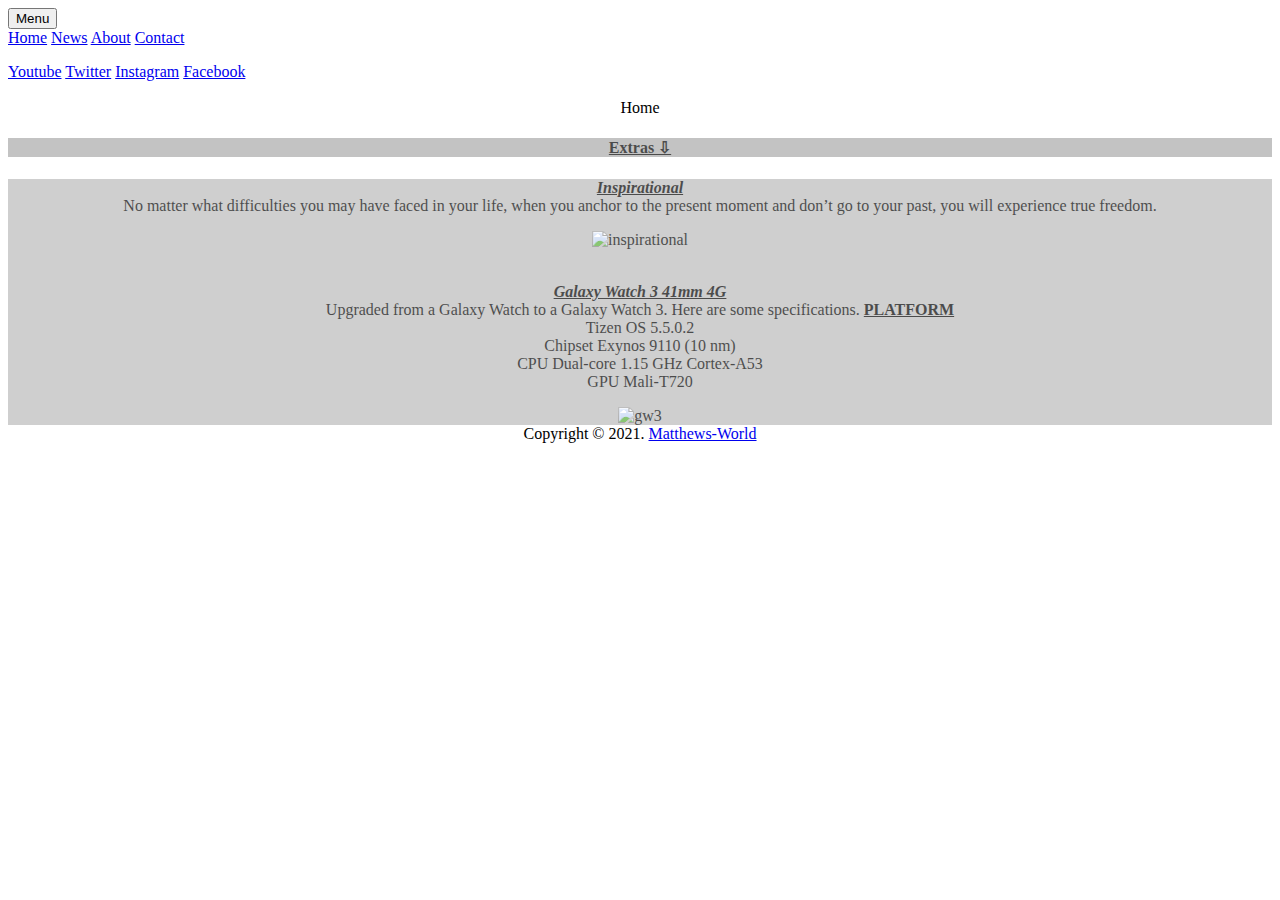
==== index.html @ ee8b11e2 "first commit" ====
<!DOCTYPE html>
<html lang="en">
	<head>
		<meta name="viewport" content="width=device-width , initial-scale=1" />

		<meta http-equiv="content-type" content="text/html; charset=utf-8" />

		<meta name="description" content="Personal homemade website Project. Learning to code by doing rather than just reading" />

		<link rel="stylesheet" href="css/style.css" />

		<link rel="stylesheet" href="css/dropdown.css" />

		<link rel="icon" type="image/x-icon" href="favicon.ico" />

		<title>Home</title>
	</head>
	<body>
		<!-- Banner & Navigation -->
		<div id="bannerimage"></div>
		<div class="dropdown">
			<button onclick="myFunction()" class="dropbtn">Menu</button>
			<div id="myDropdown" class="dropdown-content">
				<a href="index.html">Home</a>
				<a href="/navbar/news.html">News</a>
				<a href="/navbar/about.html">About</a>
				<a href="/navbar/contact.html">Contact</a>
			</div>
		</div>
		<p></p>
		<!-- Social Media -->
		<div id="shadow">
			<div class="center">
				<a href="https://youtube.com/user/MatthewDelongUK" target="_blank" class="button">Youtube</a>
				<a href="https://twitter.com/Matthew_Delong?s=09" target="_blank" class="button">Twitter</a>
				<a href="http://Instagram.com/matthewjdelong" target="_blank" class="button">Instagram</a>
				<a href="https://www.facebook.com/matthew.j.delong" target="_blank" class="button">Facebook</a>
			</div>
		</div>
		<br />

		<!-- Content -->
		<div style="text-align: center;">Home
			<div id="page-container">
				<div id="content-wrap">
					<div class="row">
						<div class="column left" style="background-color:#aaa;opacity: 0.7">
							<h4>
								<u>Extras ⇩</u>
							</h4>
							<script src="//rf.revolvermaps.com/0/0/5.js?i=52eukv6nmze&amp;m=0&amp;c=ff0000&amp;cr1=ffffff" async="async"></script>
						</div>
						<div class="column right" style="background-color:#bbb;opacity:0.7">
							<div id="shadownav">
								<div id="grad">
									<p>
										<b>
											<u>
												<em>Inspirational</em>
											</u>
										</b>
										<br />
No matter what difficulties you may have faced in your life, when you anchor to the present moment and don’t go to your past, you will experience true freedom.
									</p>
									<div class="box">
										<img src="/images/inspirational.png" alt="inspirational" />

									</div>
									<br />

									<p>
										<b>
											<u>
												<em>Galaxy Watch 3 41mm 4G</em>
											</u>
										</b>
										<br />
Upgraded from a Galaxy Watch to a Galaxy Watch 3. Here are some specifications.
										<b>
											<u>PLATFORM</u>
										</b>
										<br />
Tizen OS 5.5.0.2
										<br />
Chipset Exynos 9110 (10 nm)
										<br />
CPU Dual-core 1.15 GHz Cortex-A53
										<br />
GPU Mali-T720
									</p>
									<div class="box">
										<img src="/images/gw3.jpg" alt="gw3" />

									</div>
								</div>
							</div>
						</div>
						<!-- Footer -->
						<footer id="footer">Copyright © 2021.
							<a href="https://matthews-world.co.uk" class="text-white no-decoration">Matthews-World</a>
						</footer>
						<script src="/js/dropdown.js"></script>
					</div>
				</div>
			</div>
		</div>
	</body>
</html>
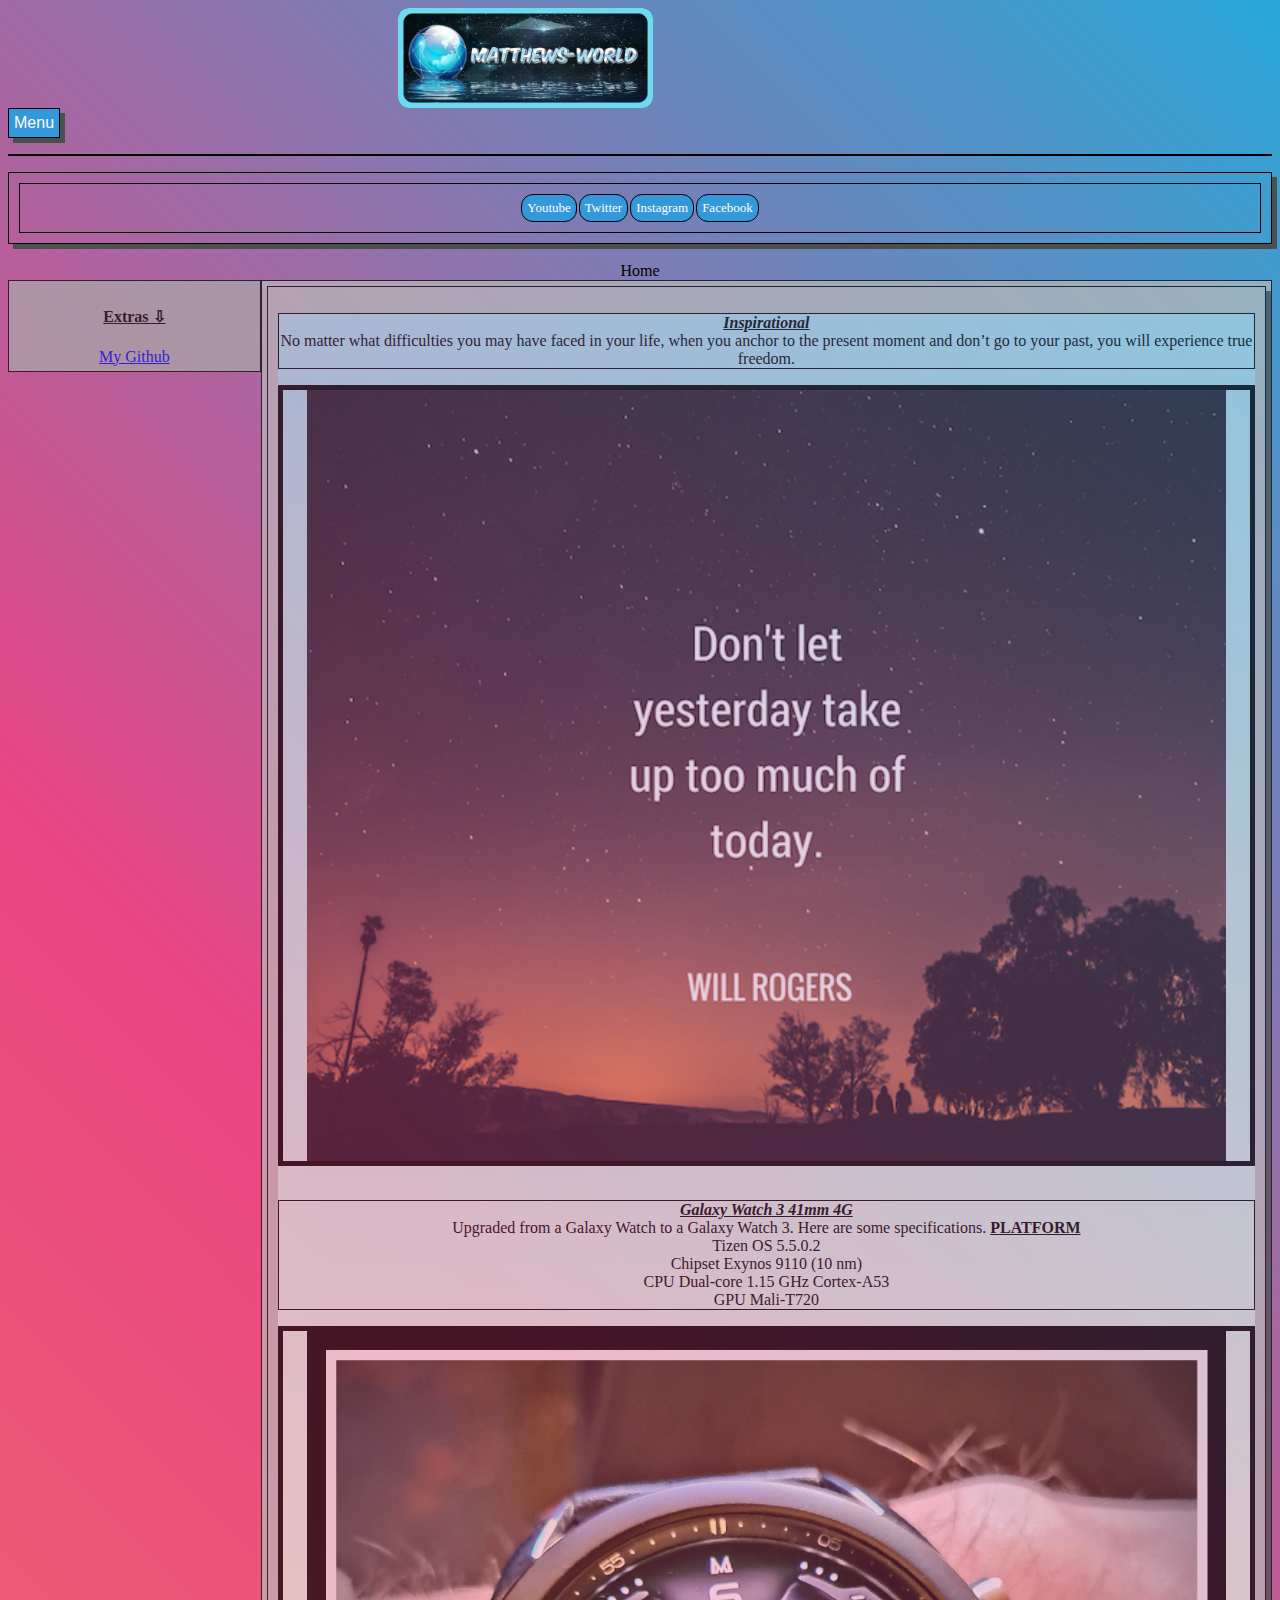
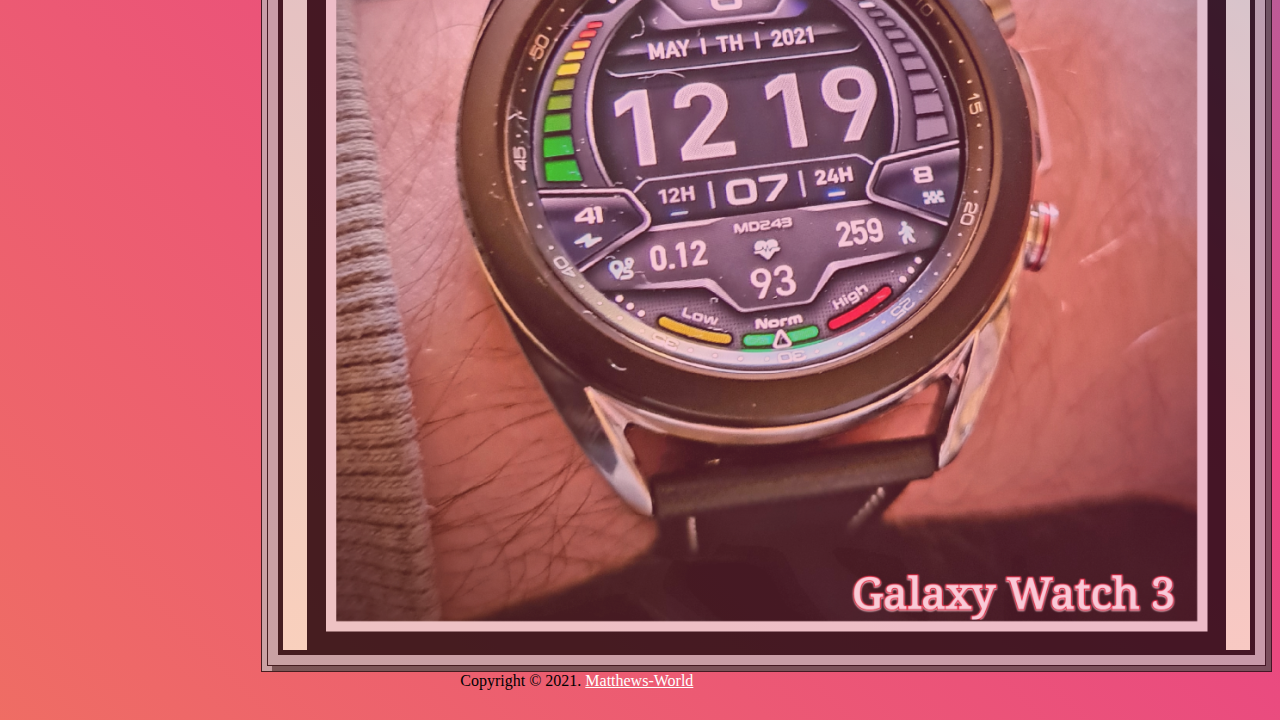
==== commit 004ba1e8: "added Gallery to menu" ====
--- a/index.html
+++ b/index.html
@@ -25,6 +25,7 @@
 				<a href="/navbar/news.html">News</a>
 				<a href="/navbar/about.html">About</a>
 				<a href="/navbar/contact.html">Contact</a>
+				<a href="/navbar/gallery.html">Gallery</a>
 			</div>
 		</div>
 		<p></p>
@@ -48,6 +49,9 @@
 							<h4>
 								<u>Extras ⇩</u>
 							</h4>
+							<a href="https://github.com/MatthewDelong" target="_blank" class="button1">My Github</a>
+							<br />
+
 							<script src="//rf.revolvermaps.com/0/0/5.js?i=52eukv6nmze&amp;m=0&amp;c=ff0000&amp;cr1=ffffff" async="async"></script>
 						</div>
 						<div class="column right" style="background-color:#bbb;opacity:0.7">
@@ -60,7 +64,9 @@
 											</u>
 										</b>
 										<br />
-No matter what difficulties you may have faced in your life, when you anchor to the present moment and don’t go to your past, you will experience true freedom.
+
+										No matter what difficulties you may have faced in your life, when you anchor to the present moment and don’t go to your past, you will experience true freedom.
+
 									</p>
 									<div class="box">
 										<img src="/images/inspirational.png" alt="inspirational" />
@@ -75,18 +81,28 @@
 											</u>
 										</b>
 										<br />
-Upgraded from a Galaxy Watch to a Galaxy Watch 3. Here are some specifications.
+
+										Upgraded from a Galaxy Watch to a Galaxy Watch 3. Here are some specifications.
+
 										<b>
 											<u>PLATFORM</u>
 										</b>
 										<br />
-Tizen OS 5.5.0.2
+
+										Tizen OS 5.5.0.2
+
 										<br />
-Chipset Exynos 9110 (10 nm)
+
+										Chipset Exynos 9110 (10 nm)
+
 										<br />
-CPU Dual-core 1.15 GHz Cortex-A53
+
+										CPU Dual-core 1.15 GHz Cortex-A53
+
 										<br />
-GPU Mali-T720
+
+										GPU Mali-T720
+
 									</p>
 									<div class="box">
 										<img src="/images/gw3.jpg" alt="gw3" />
@@ -105,4 +121,4 @@
 			</div>
 		</div>
 	</body>
-</html>
+</html>--- a/css/style.css
+++ b/css/style.css
@@ -0,0 +1,130 @@
+html { 
+  width: 100%; 
+  height: auto; 
+  position: absolute; 
+  background: linear-gradient(45deg,#F17C58, #E94584, #24AADB , #27DBB1,#FFDC18, #FF3706); 
+  background-size: 600% 125%; 
+  animation: gradient 16s linear infinite; 
+  animation-direction: alternate; 
+} 
+
+@keyframes gradient { 0% {background-position: 0%} 100% {background-position: 100%}
+}
+
+.box { 
+  width: auto; 
+  border: 5px solid black; 
+} 
+
+img{ width: 95%; height: 100%; display: block; margin-left: auto; margin-right:auto;
+}
+
+* {
+  box-sizing: border-box;
+}
+
+.column {
+  float: left;
+  padding: 5px;
+  height: auto; 
+  border: 1px solid black;
+}
+
+.left {
+  width: 20%;
+}
+
+.right {
+  width: 80%;
+}
+
+.row:after {
+  content: "";
+  display: table;
+  clear: both;
+}
+
+.text-white {
+  color: white;
+}
+
+.h2 {
+  background-color:#000000;
+  opacity:0.0;
+  color: black;
+}
+
+
+
+#bannerimage { 
+  background: url('/images/banner.png') no-repeat;
+  background-size: contain;
+  width: 74%; 
+  height:  100px;
+  margin-left: 50px;
+  margin-right: 260px;
+  background-position: center; 
+}
+
+#shadow {
+  border: 1px solid;
+  padding: 10px;
+  box-shadow: 5px 5px #4c4f4d;
+}
+
+#shadownav {
+  border: 1px solid;
+  padding: 10px;
+  box-shadow: 5px 5px #4c4f4d;
+}
+ 
+#grad {
+  background:linear-gradient(lightblue, lightyellow);
+}
+
+#footer { 
+  position: absolute; 
+  bottom: 0; 
+  width: 90%; 
+  height: 2.5rem; 
+  /* Footer height */ 
+}
+
+p {
+  border: 1px solid black;
+}
+
+#page-container { 
+  position: relative; 
+  min-height: 100vh;
+}
+
+#content-wrap { 
+  padding-bottom: 2.5rem; 
+}
+
+.button {
+  background-color: #3498DB;
+  border: 1px solid #000000;
+  border-radius: 12px;
+  color: white;
+  padding: 5px 5px;
+  text-align: center;
+  text-decoration: none;
+  display: inline-block;
+  font-size: 13px;
+  margin: 1px 1px;
+  transition-duration: 0.4s;
+  cursor: pointer;
+  
+}
+
+.center {
+  display: flex;
+  justify-content: center;
+  align-items: center;
+  height: 50px;
+  border: 1px solid black; 
+  padding: 10px 10px;
+}
+
--- a/css/dropdown.css
+++ b/css/dropdown.css
@@ -0,0 +1,39 @@
+.dropbtn {
+  background-color: #3498DB;
+  color: white;
+  padding: 5px;
+  font-size: 16px;
+  border: 1px solid black;
+  cursor: pointer;
+  box-shadow: 5px 5px #4c4f4d;
+}
+
+.dropbtn:hover, .dropbtn:focus {
+  background-color: #2980B9;
+}
+
+.dropdown {
+  position: relative;
+  display: inline-block;
+}
+
+.dropdown-content {
+  display: none;
+  position: absolute;
+  background-color: #f1f1f1;
+  min-width: 10px;
+  overflow: auto;
+  box-shadow: 0px 8px 16px 0px rgba(0,0,0,0.2);
+  z-index: 1;
+}
+
+.dropdown-content a {
+  color: black;
+  padding: 12px 16px;
+  text-decoration: none;
+  display: block;
+}
+
+.dropdown a:hover {background-color: #ddd;}
+
+.show {display: block;}
